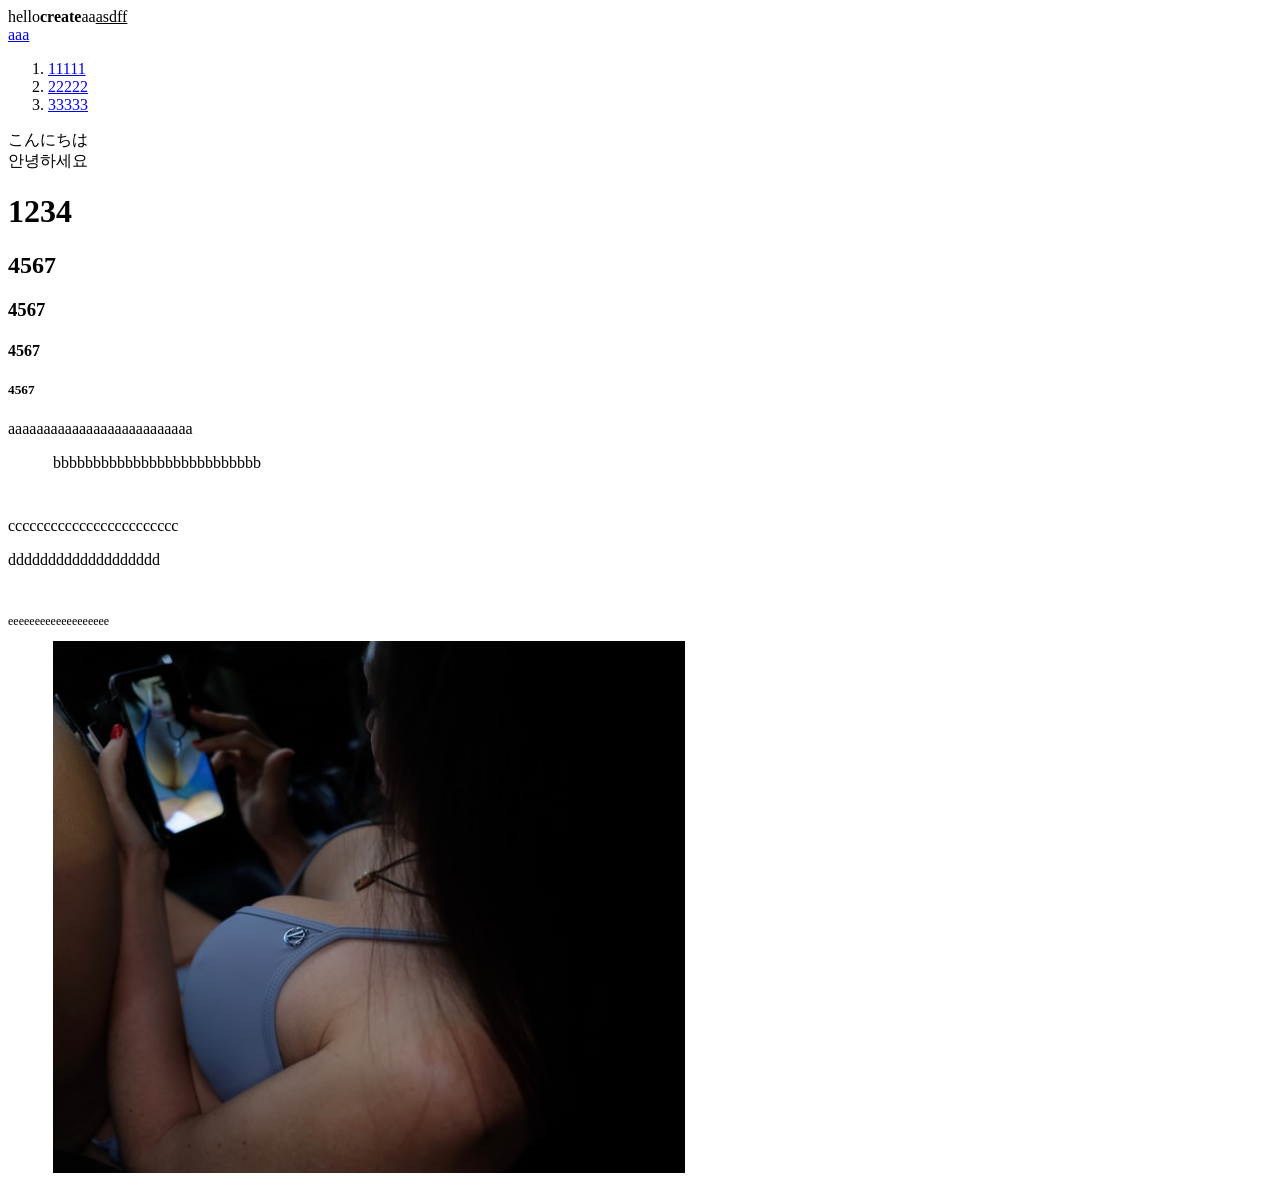
==== index.html @ 43ac01e0 "first version" ====
<!DOCTYPE html>
<html lang="en">
<head>
    <meta charset="UTF-8">
    <meta name="viewport" content="width=device-width, initial-scale=1.0">
    <title>titleDA</title>
</head>
<body>
hello<strong>create</strong>aa<u>asdff</u></br>
<a href="https://www.camtomycam.com/">aaa</a>

<ol>
    <li><a href="1.html">11111</a></li>
    <li><a href="2.html">22222</a></li>
    <li><a href="3.html">33333</a></li>
</ol>
こんにちは<br>
안녕하세요

<h1>1234</h1>
<h2>4567</h2>
<h3>4567</h3>
<h4>4567</h4>
<h5>4567</h5>
<p style="margin-right: 45px;">aaaaaaaaaaaaaaaaaaaaaaaaaa</p>
<p style="margin-left: 45px;">bbbbbbbbbbbbbbbbbbbbbbbbbb</p>
<p style="margin-top: 45px;">cccccccccccccccccccccccc</p>
<p style="margin-block-end: 45px;">ddddddddddddddddddd</p>
<p style="font-size: 12px;">eeeeeeeeeeeeeeeeeee</p>
<img style="margin-left: 45px;" src="img.jpg" width="50%">






</body>
</html>
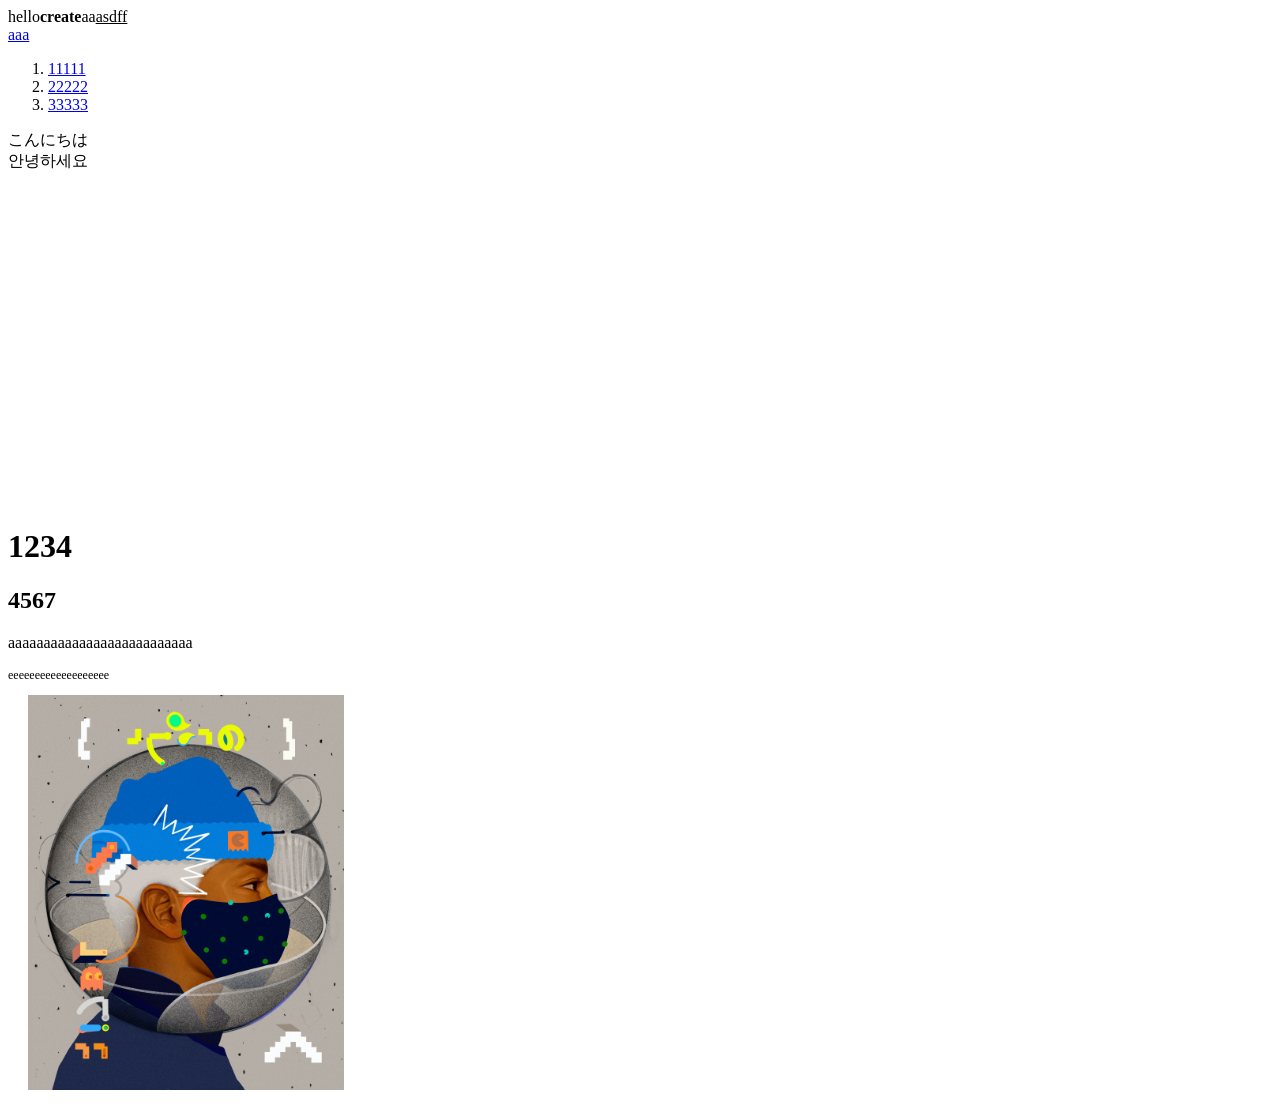
==== commit 1ada3dc3: "Add files via upload" ====
--- a/index.html
+++ b/index.html
@@ -7,7 +7,7 @@
 </head>
 <body>
 hello<strong>create</strong>aa<u>asdff</u></br>
-<a href="https://www.camtomycam.com/">aaa</a>
+<a href="https://www.google.com/">aaa</a>
 
 <ol>
     <li><a href="1.html">11111</a></li>
@@ -16,19 +16,37 @@
 </ol>
 こんにちは<br>
 안녕하세요
+<p>
+    <iframe width="560" height="315" src="https://www.youtube.com/embed/FE0C768AQt0" frameborder="0" allow="accelerometer; autoplay; encrypted-media; gyroscope; picture-in-picture" allowfullscreen></iframe>
+</p>
 
 <h1>1234</h1>
 <h2>4567</h2>
-<h3>4567</h3>
-<h4>4567</h4>
-<h5>4567</h5>
 <p style="margin-right: 45px;">aaaaaaaaaaaaaaaaaaaaaaaaaa</p>
-<p style="margin-left: 45px;">bbbbbbbbbbbbbbbbbbbbbbbbbb</p>
-<p style="margin-top: 45px;">cccccccccccccccccccccccc</p>
-<p style="margin-block-end: 45px;">ddddddddddddddddddd</p>
 <p style="font-size: 12px;">eeeeeeeeeeeeeeeeeee</p>
-<img style="margin-left: 45px;" src="img.jpg" width="50%">
-
+<img style="margin-left: 20px;" src="img.jpg" width="25%">
+<p>
+    <div id="disqus_thread"></div>
+    <script>
+    
+    /**
+    *  RECOMMENDED CONFIGURATION VARIABLES: EDIT AND UNCOMMENT THE SECTION BELOW TO INSERT DYNAMIC VALUES FROM YOUR PLATFORM OR CMS.
+    *  LEARN WHY DEFINING THESE VARIABLES IS IMPORTANT: https://disqus.com/admin/universalcode/#configuration-variables*/
+    /*
+    var disqus_config = function () {
+    this.page.url = PAGE_URL;  // Replace PAGE_URL with your page's canonical URL variable
+    this.page.identifier = PAGE_IDENTIFIER; // Replace PAGE_IDENTIFIER with your page's unique identifier variable
+    };
+    */
+    (function() { // DON'T EDIT BELOW THIS LINE
+    var d = document, s = d.createElement('script');
+    s.src = 'https://web1-d1xvbiexfn.disqus.com/embed.js';
+    s.setAttribute('data-timestamp', +new Date());
+    (d.head || d.body).appendChild(s);
+    })();
+    </script>
+    <noscript>Please enable JavaScript to view the <a href="https://disqus.com/?ref_noscript">comments powered by Disqus.</a></noscript>
+</p>
 
 
 
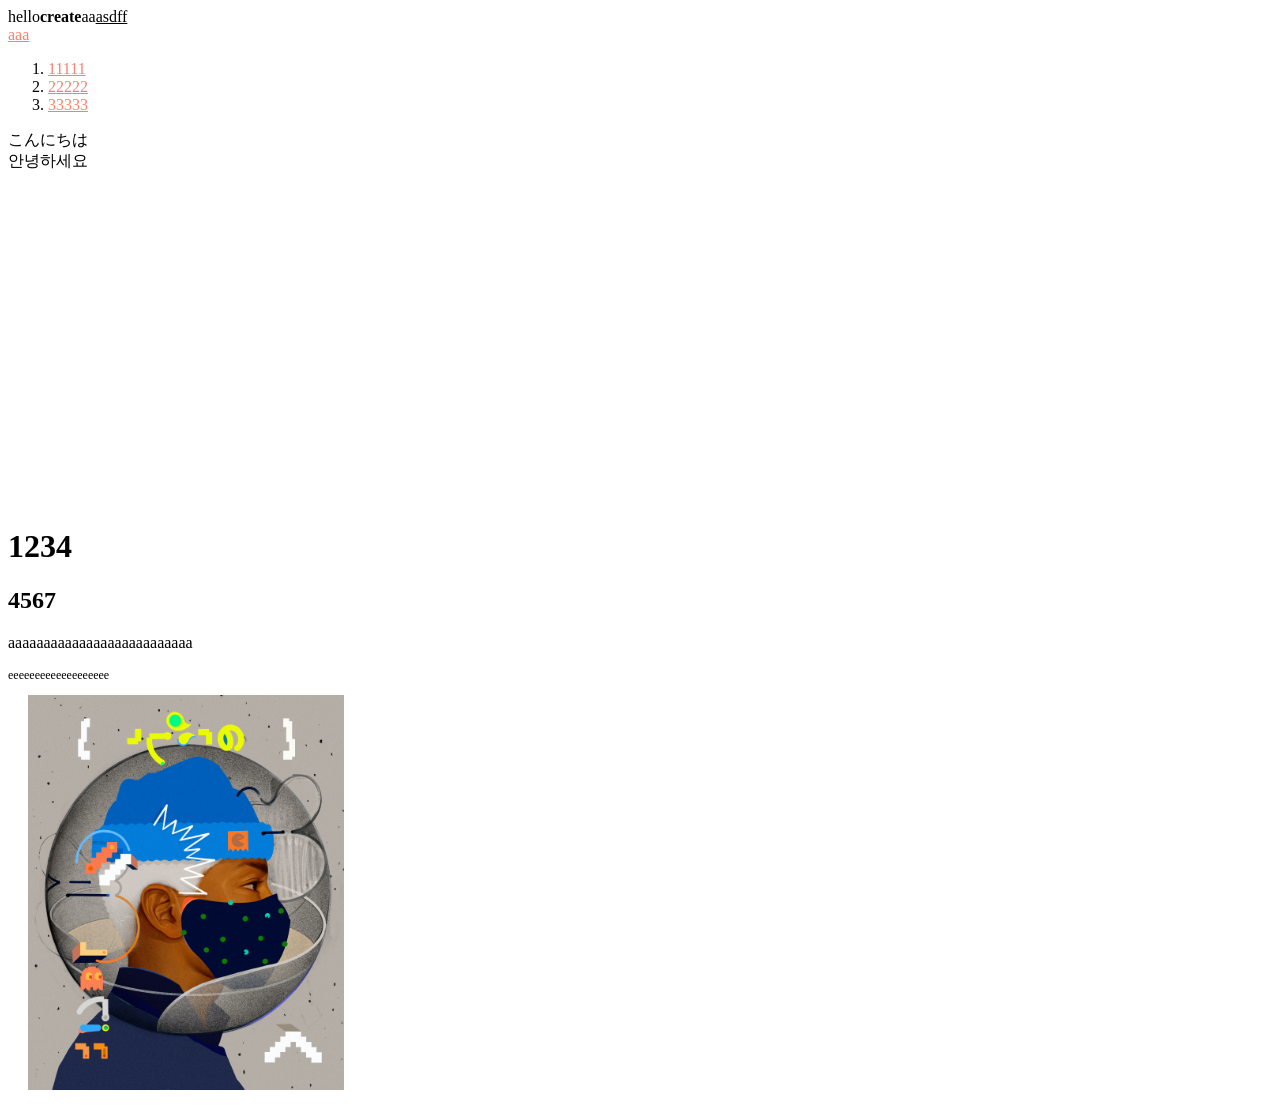
==== commit 4d5a7768: "Add files via upload" ====
--- a/index.html
+++ b/index.html
@@ -4,6 +4,11 @@
     <meta charset="UTF-8">
     <meta name="viewport" content="width=device-width, initial-scale=1.0">
     <title>titleDA</title>
+    <style>
+        a{
+            color: salmon;
+        }
+    </style>
 </head>
 <body>
 hello<strong>create</strong>aa<u>asdff</u></br>
@@ -48,7 +53,22 @@
     <noscript>Please enable JavaScript to view the <a href="https://disqus.com/?ref_noscript">comments powered by Disqus.</a></noscript>
 </p>
 
+<p>
+<!--Start of Tawk.to Script-->
+<script type="text/javascript">
+    var Tawk_API=Tawk_API||{}, Tawk_LoadStart=new Date();
+    (function(){
+    var s1=document.createElement("script"),s0=document.getElementsByTagName("script")[0];
+    s1.async=true;
+    s1.src='https://embed.tawk.to/5efc89504a7c6258179bb07a/default';
+    s1.charset='UTF-8';
+    s1.setAttribute('crossorigin','*');
+    s0.parentNode.insertBefore(s1,s0);
+    })();
+    </script>
+    <!--End of Tawk.to Script-->
 
+</p>
 
 
 
